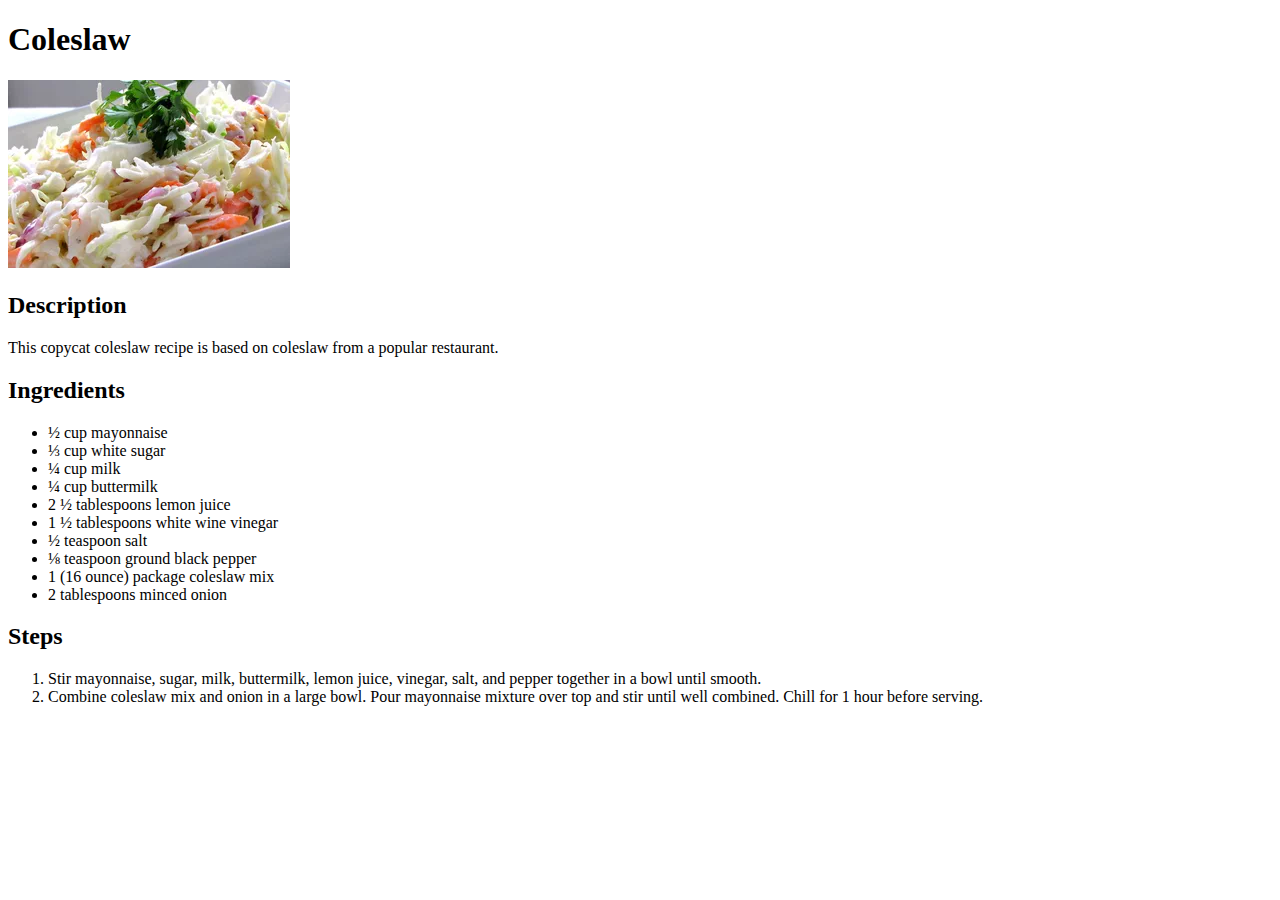
==== recipes/coleslaw.html @ 154e0da8 "Add two new recipes" ====
<!DOCTYPE html>
<html lang="en">
<head>
    <meta charset="UTF-8">
    <title>Coleslaw</title>
</head>
<body>
    <h1>Coleslaw</h1>
    <img src="../images/coleslaw.jpg" alt="A delicious coleslaw">
    <h2>Description</h2>
    <p>
        This copycat coleslaw recipe is based on coleslaw from a 
        popular restaurant.
    </p>
    <h2>Ingredients</h2>
    <ul>
        <li>½ cup mayonnaise</li>
        <li>⅓ cup white sugar</li>
        <li>¼ cup milk</li>
        <li>¼ cup buttermilk</li>
        <li>2 ½ tablespoons lemon juice</li>
        <li>1 ½ tablespoons white wine vinegar</li>
        <li>½ teaspoon salt</li>
        <li>⅛ teaspoon ground black pepper</li>
        <li>1 (16 ounce) package coleslaw mix</li>
        <li>2 tablespoons minced onion</li>
    </ul>
    <h2>Steps</h2>
    <ol>
        <li>Stir mayonnaise, sugar, milk, buttermilk, lemon juice, vinegar, salt, 
            and pepper together in a bowl until smooth.</li>
        <li>Combine coleslaw mix and onion in a large bowl. Pour mayonnaise mixture 
            over top and stir until well combined. Chill for 1 hour before serving.</li>
    </ol>
</body>
</html>
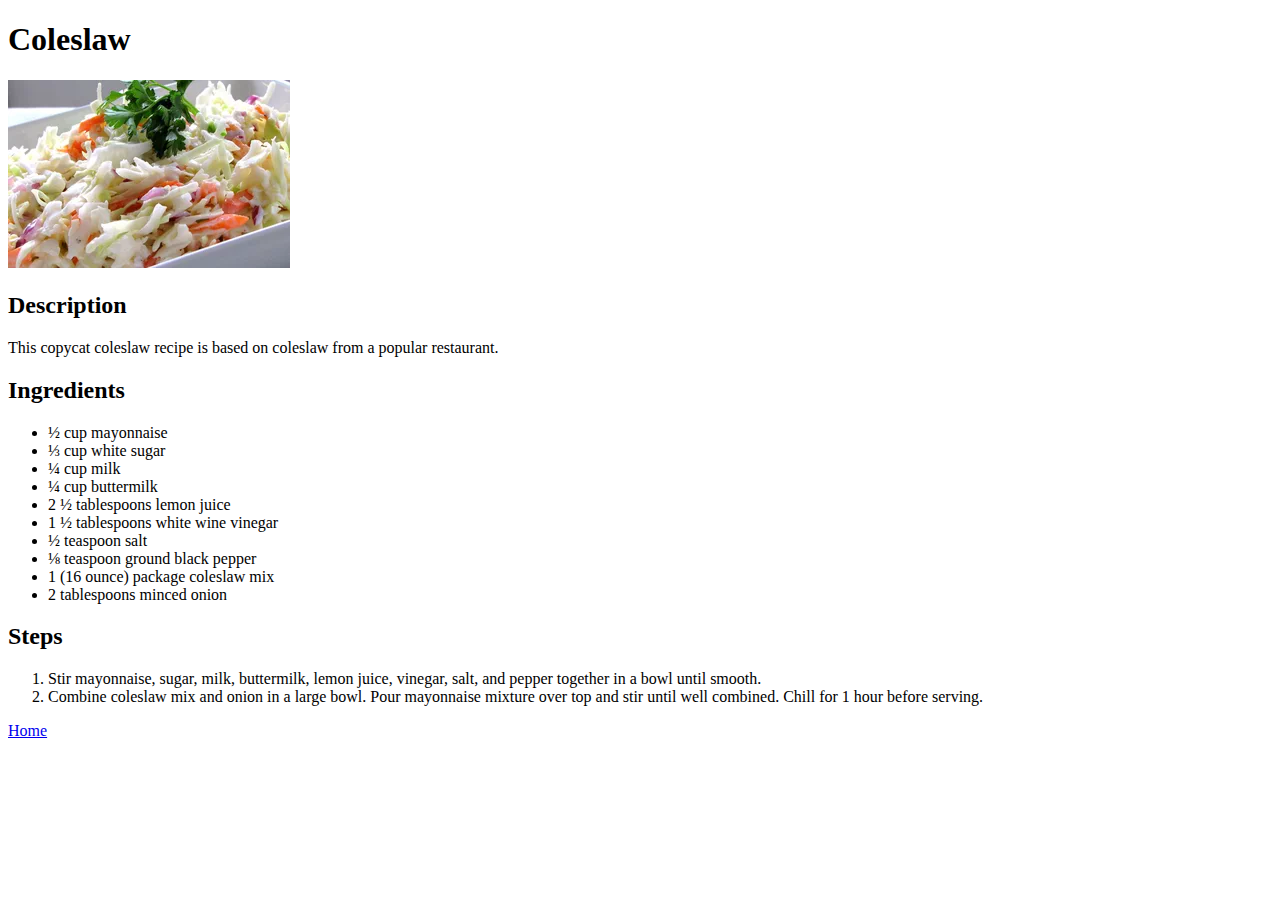
==== commit 5139e05d: "Add link to homepage and add width/height tags" ====
--- a/recipes/coleslaw.html
+++ b/recipes/coleslaw.html
@@ -6,7 +6,7 @@
 </head>
 <body>
     <h1>Coleslaw</h1>
-    <img src="../images/coleslaw.jpg" alt="A delicious coleslaw">
+    <img src="../images/coleslaw.jpg" alt="A delicious coleslaw" width="282" height="188">
     <h2>Description</h2>
     <p>
         This copycat coleslaw recipe is based on coleslaw from a 
@@ -32,5 +32,6 @@
         <li>Combine coleslaw mix and onion in a large bowl. Pour mayonnaise mixture 
             over top and stir until well combined. Chill for 1 hour before serving.</li>
     </ol>
+    <a href="../index.html">Home</a>
 </body>
 </html>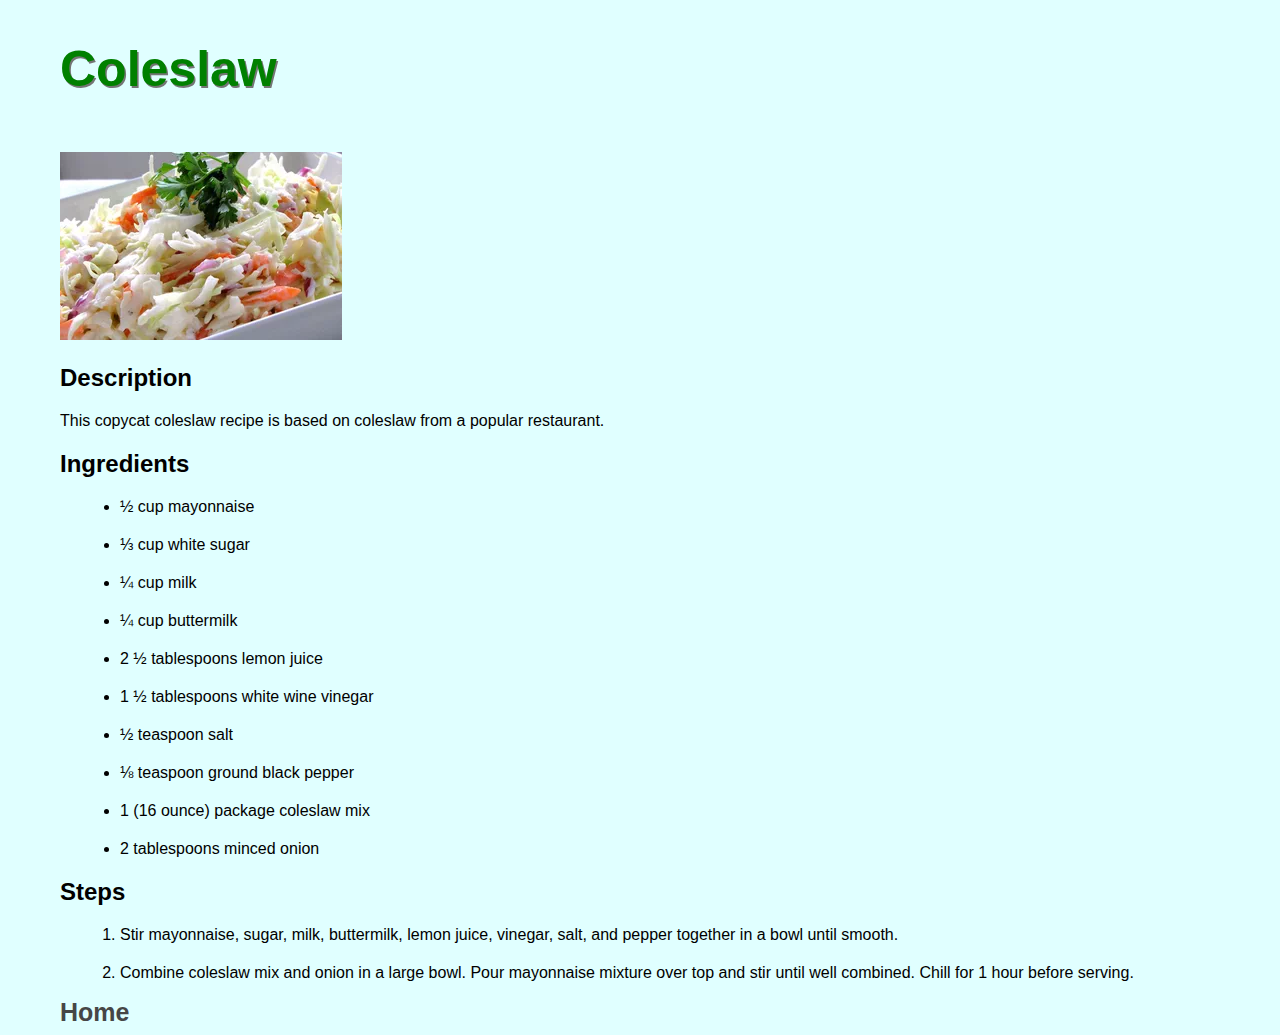
==== commit 82dd7e65: "Create a css file and style the homepage" ====
--- a/recipes/coleslaw.html
+++ b/recipes/coleslaw.html
@@ -3,6 +3,7 @@
 <head>
     <meta charset="UTF-8">
     <title>Coleslaw</title>
+    <link rel="stylesheet" href="../style.css">
 </head>
 <body>
     <h1>Coleslaw</h1>
--- a/style.css
+++ b/style.css
@@ -0,0 +1,36 @@
+* {
+    font-family:'Segoe UI', Tahoma, Geneva, Verdana, sans-serif;
+    margin-left: 20px;
+    margin-top: 20px;
+    background-color: rgb(224, 255, 255);
+}
+
+h1 {
+    font-size: 50px;
+    color: green;
+    text-shadow: 1.5px 1.5px rgb(117, 117, 117);
+}
+
+.recipes {
+    margin-left: 0;
+    padding-left: 10px;
+}
+
+.recipe {
+    list-style-type: none;
+    margin-left: 0;
+    margin-top: 40px;
+    text-shadow: 1px 1px rgb(117, 117, 117);
+}
+
+a {
+    font-size: 25px;
+    color: rgb(70, 70, 70);
+    font-weight: bold;
+    text-decoration: none;
+}
+
+a:hover {
+    color: rgb(26, 26, 26);
+    text-decoration: underline;
+}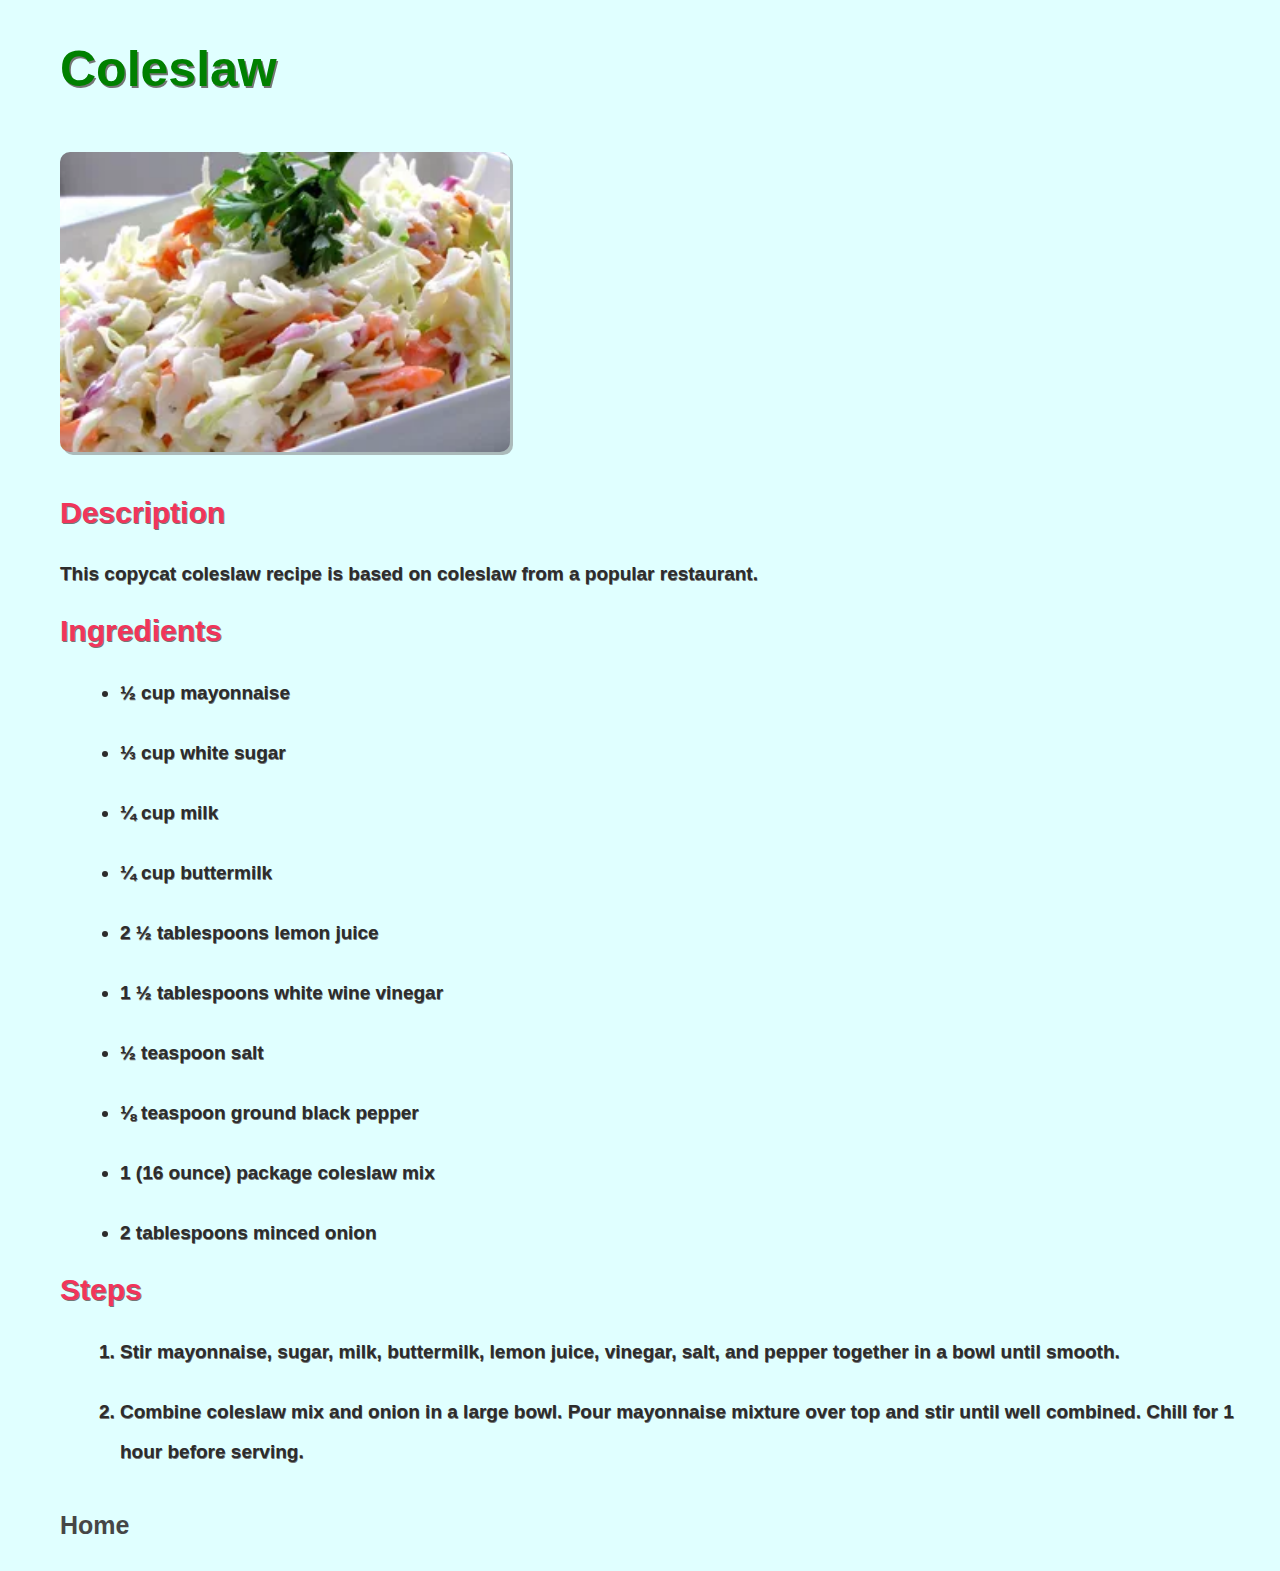
==== commit 737934f7: "Style the recipe pages" ====
--- a/recipes/coleslaw.html
+++ b/recipes/coleslaw.html
@@ -7,7 +7,7 @@
 </head>
 <body>
     <h1>Coleslaw</h1>
-    <img src="../images/coleslaw.jpg" alt="A delicious coleslaw" width="282" height="188">
+    <img class="picture" src="../images/coleslaw.jpg" alt="A delicious coleslaw" width="282" height="188">
     <h2>Description</h2>
     <p>
         This copycat coleslaw recipe is based on coleslaw from a 
@@ -33,6 +33,6 @@
         <li>Combine coleslaw mix and onion in a large bowl. Pour mayonnaise mixture 
             over top and stir until well combined. Chill for 1 hour before serving.</li>
     </ol>
-    <a href="../index.html">Home</a>
+    <a class="home-link" href="../index.html">Home</a>
 </body>
 </html>--- a/style.css
+++ b/style.css
@@ -33,4 +33,30 @@
 a:hover {
     color: rgb(26, 26, 26);
     text-decoration: underline;
+}
+
+.picture {
+    border-radius: 10px;
+    height: 300px;
+    width: auto;
+    box-shadow: 3px 3px rgb(117, 117, 117, 50%);
+    margin-bottom: 20px;
+}
+
+h2 {
+    font-size: 30px;
+    color: rgb(241, 53, 91);
+    text-shadow: 1px 1px rgb(117, 117, 117);
+    }
+
+p, li {
+    font-size: 19px;
+    font-weight: 800;
+    color: rgb(44, 44, 44);
+    text-shadow: 0.5px 0.5px rgb(117, 117, 117);
+    line-height: 40px;
+}
+
+.home-link {
+    line-height: 3;
 }